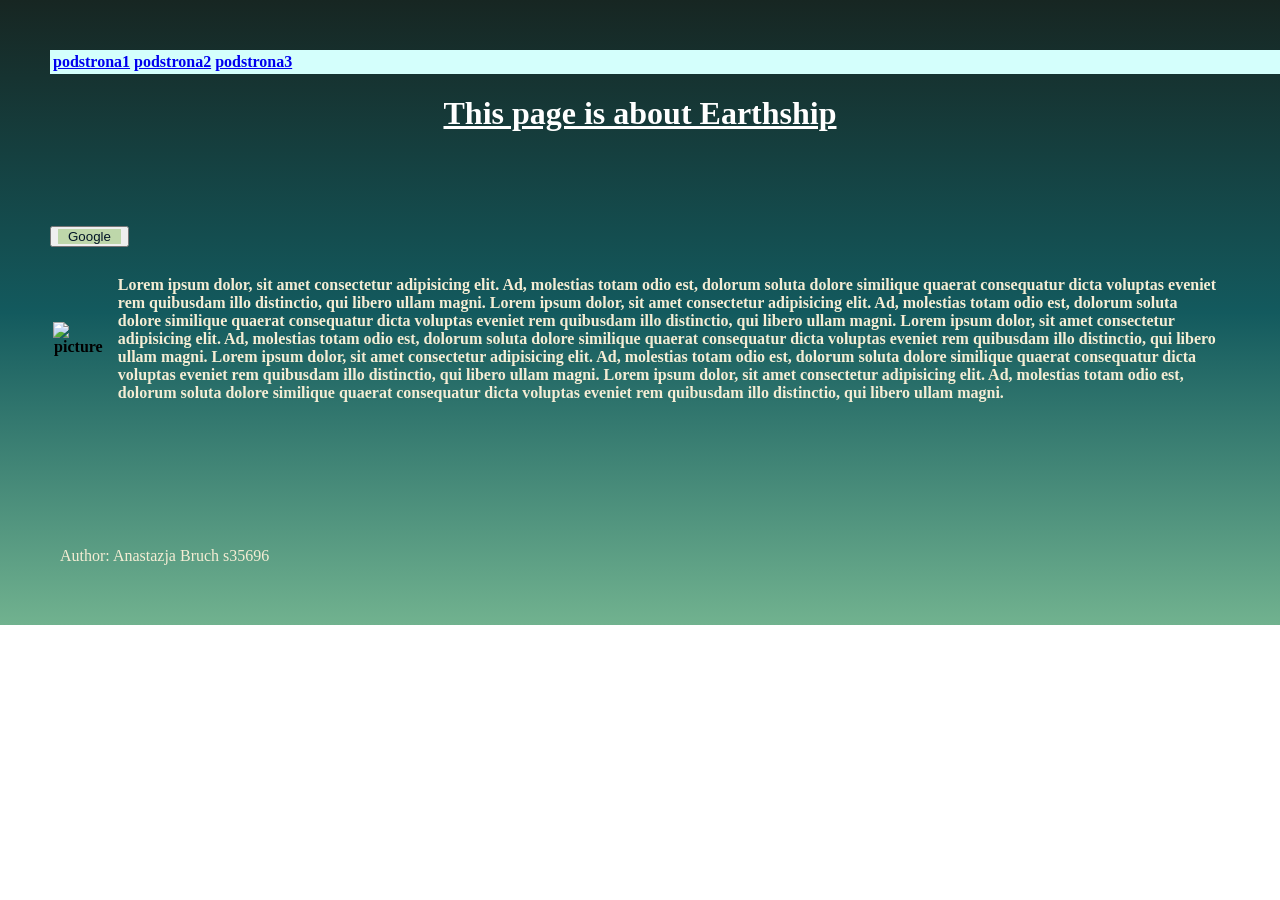
==== index.html @ c8dbd087 "v2" ====
<!DOCTYPE html>
<html lang="en">

<head>
    <title>Index</title>
    <link rel="stylesheet" href="style.css">
    <meta name="strona internetowa" content="earthship house">
</head>

<body>

<nav>
<table>
    <tr>
    <th><a href="http://127.0.0.1:5500/podstrona1.html">podstrona1</a></th>
    <th><a href="http://127.0.0.1:5500/podstrona2.html">podstrona2</a></th>
    <th><a href="http://127.0.0.1:5500/podstrona3.html">podstrona3</a></th>
  </tr>
</table>
</nav>



<h1><u>This page is about Earthship</u></h1>
<br><br><br><br>

<button><a href="https://www.google.com/"target="_blank">Google</a></button>

<table>  
    <tr>
<th><img src="https://upload.wikimedia.org/wikipedia/commons/a/a2/Brighton_Earthship.JPG" alt="picture"></th>
<th><p>Lorem ipsum dolor, sit amet consectetur adipisicing elit. Ad, molestias totam odio est, dolorum soluta 
    dolore similique quaerat consequatur dicta voluptas eveniet rem quibusdam illo distinctio, qui libero ullam 
    magni.
Lorem ipsum dolor, sit amet consectetur adipisicing elit. Ad, molestias totam odio est, dolorum soluta 
    dolore similique quaerat consequatur dicta voluptas eveniet rem quibusdam illo distinctio, qui libero ullam 
    magni.
Lorem ipsum dolor, sit amet consectetur adipisicing elit. Ad, molestias totam odio est, dolorum soluta 
    dolore similique quaerat consequatur dicta voluptas eveniet rem quibusdam illo distinctio, qui libero ullam 
    magni.
Lorem ipsum dolor, sit amet consectetur adipisicing elit. Ad, molestias totam odio est, dolorum soluta 
    dolore similique quaerat consequatur dicta voluptas eveniet rem quibusdam illo distinctio, qui libero ullam 
    magni.
Lorem ipsum dolor, sit amet consectetur adipisicing elit. Ad, molestias totam odio est, dolorum soluta 
    dolore similique quaerat consequatur dicta voluptas eveniet rem quibusdam illo distinctio, qui libero ullam 
    magni.</p></th>
    </tr>
</table>

<br><br><br><br><br>
<footer>
    <p title="This is a footer">Author: Anastazja Bruch s35696</p>
</footer>
</body>
</html>
---- style.css ----
body { background: linear-gradient(to top,#71b28f  0%, #135a5e 50%, #172622 100%);
    length: 100vh; background-repeat: no-repeat; margin: 50px; }

    h1 {text-align: center;
    color: #ffffff;}

p {text-align: left;
    color: #f5edd4;
  padding: 10px;}

    nav { background-color: #d4fffc;
  text-decoration: none;
  width: 100vw;
    }


button a {
  background-color: #bed7aa;
    color: rgb(2, 21, 40);
  padding: 0px 10px;
  text-decoration: none; }

button a:hover {
  background-color: #06291d;
  color: #d5ffb4;}

  img {
    max-width: 100%
  }

  table{
  
  }

  td, th, {color: white
  }
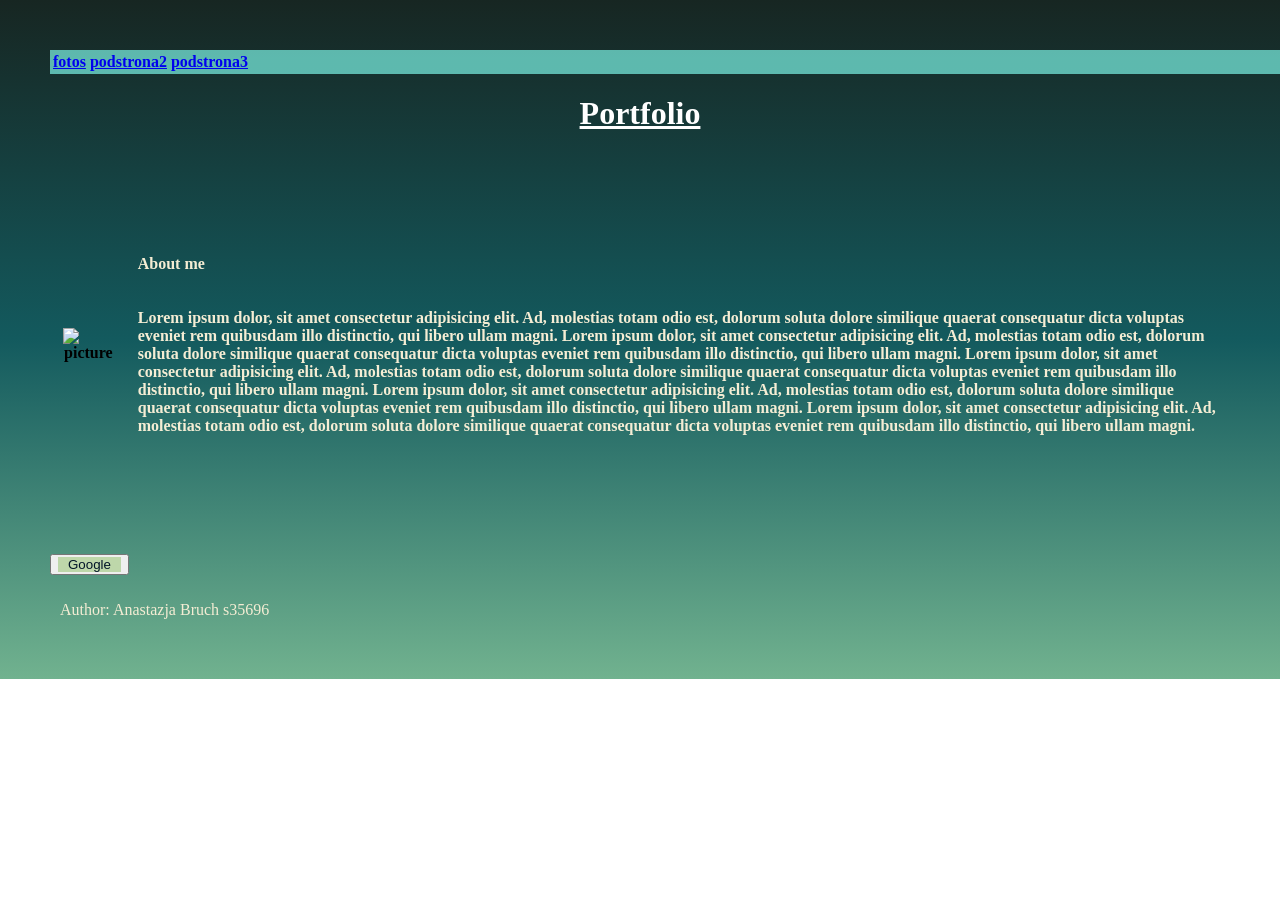
==== commit 0062769b: "v3" ====
--- a/index.html
+++ b/index.html
@@ -12,7 +12,7 @@
 <nav>
 <table>
     <tr>
-    <th><a href="http://127.0.0.1:5500/podstrona1.html">podstrona1</a></th>
+    <th><a href="http://127.0.0.1:5500/podstrona1.html">fotos</a></th>
     <th><a href="http://127.0.0.1:5500/podstrona2.html">podstrona2</a></th>
     <th><a href="http://127.0.0.1:5500/podstrona3.html">podstrona3</a></th>
   </tr>
@@ -21,15 +21,17 @@
 
 
 
-<h1><u>This page is about Earthship</u></h1>
+<h1><u>Portfolio</u></h1>
 <br><br><br><br>
 
-<button><a href="https://www.google.com/"target="_blank">Google</a></button>
+
 
 <table>  
     <tr>
-<th><img src="https://upload.wikimedia.org/wikipedia/commons/a/a2/Brighton_Earthship.JPG" alt="picture"></th>
-<th><p>Lorem ipsum dolor, sit amet consectetur adipisicing elit. Ad, molestias totam odio est, dolorum soluta 
+<th><img src="Grafika/image (28).jpg" alt="picture"></th>
+<th>
+    <p>About me</p>
+    <p>Lorem ipsum dolor, sit amet consectetur adipisicing elit. Ad, molestias totam odio est, dolorum soluta 
     dolore similique quaerat consequatur dicta voluptas eveniet rem quibusdam illo distinctio, qui libero ullam 
     magni.
 Lorem ipsum dolor, sit amet consectetur adipisicing elit. Ad, molestias totam odio est, dolorum soluta 
@@ -48,6 +50,9 @@
 </table>
 
 <br><br><br><br><br>
+
+<button><a href="https://www.google.com/"target="_blank">Google</a></button>
+
 <footer>
     <p title="This is a footer">Author: Anastazja Bruch s35696</p>
 </footer>
--- a/style.css
+++ b/style.css
@@ -8,9 +8,10 @@
     color: #f5edd4;
   padding: 10px;}
 
-    nav { background-color: #d4fffc;
+    nav { background-color: #82fff0a9;
   text-decoration: none;
   width: 100vw;
+  
     }
 
 
@@ -25,7 +26,8 @@
   color: #d5ffb4;}
 
   img {
-    max-width: 100%
+    max-width: 90vw;
+    padding: 10px;
   }
 
   table{
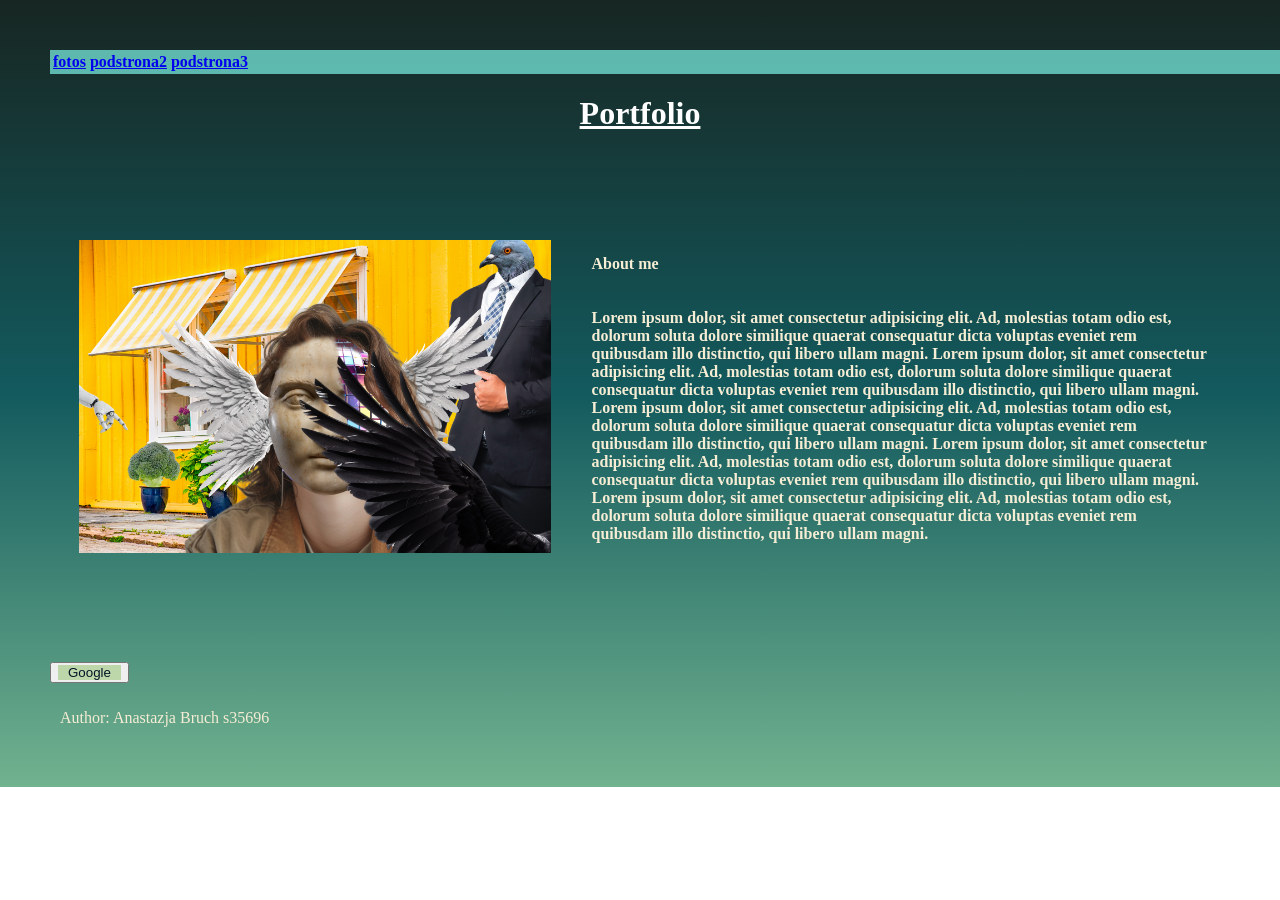
==== commit 8109da6a: "v4" ====
--- a/index.html
+++ b/index.html
@@ -28,7 +28,7 @@
 
 <table>  
     <tr>
-<th><img src="Grafika/image (28).jpg" alt="picture"></th>
+<th><img src="Grafika/2.jpg" alt="picture"></th>
 <th>
     <p>About me</p>
     <p>Lorem ipsum dolor, sit amet consectetur adipisicing elit. Ad, molestias totam odio est, dolorum soluta 
--- a/style.css
+++ b/style.css
@@ -26,8 +26,9 @@
   color: #d5ffb4;}
 
   img {
-    max-width: 90vw;
-    padding: 10px;
+    max-width: 90%;
+    margin: 10px;
+    text-align: center;
   }
 
   table{
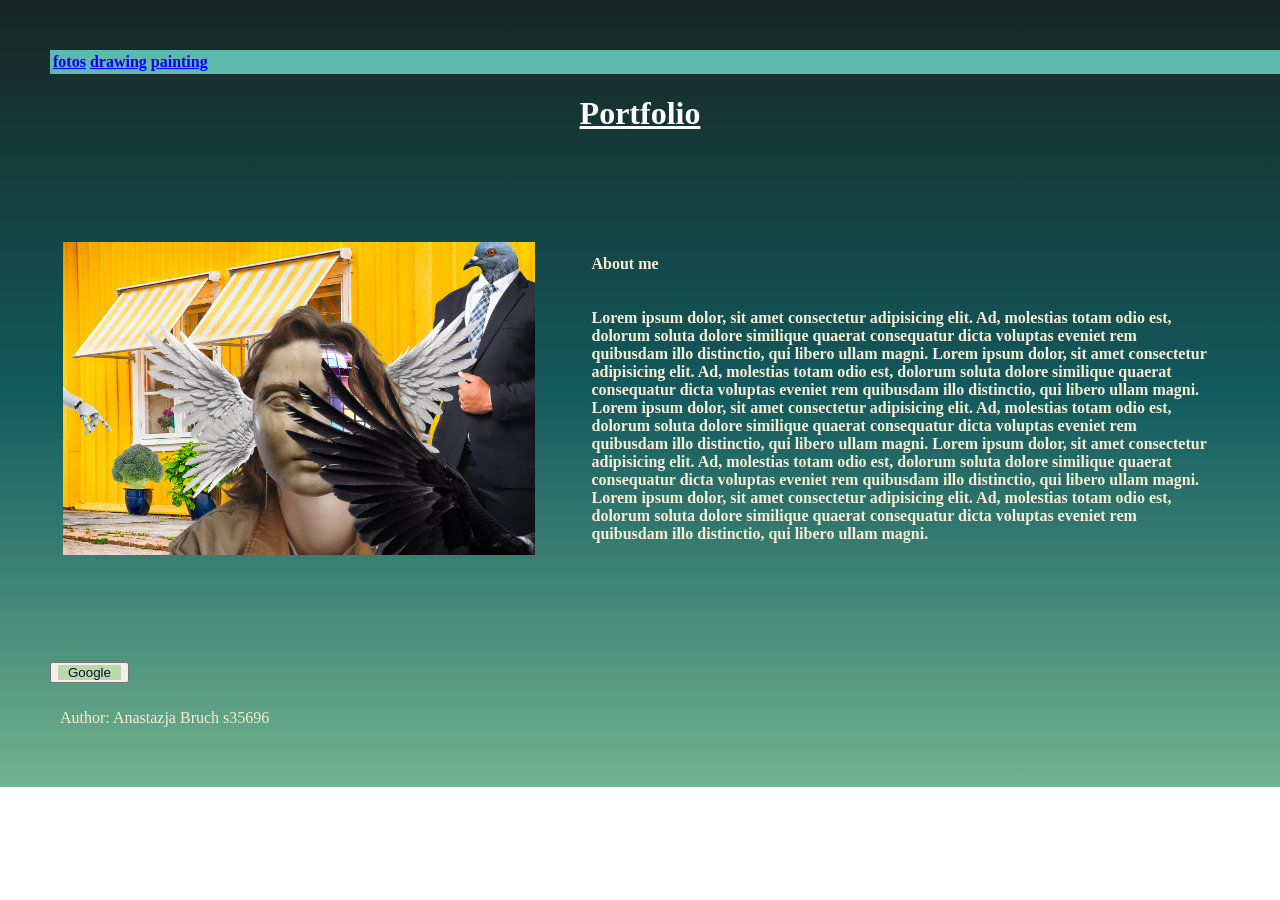
==== commit 043b2a7d: "v6" ====
--- a/index.html
+++ b/index.html
@@ -13,8 +13,8 @@
 <table>
     <tr>
     <th><a href="http://127.0.0.1:5500/podstrona1.html">fotos</a></th>
-    <th><a href="http://127.0.0.1:5500/podstrona2.html">podstrona2</a></th>
-    <th><a href="http://127.0.0.1:5500/podstrona3.html">podstrona3</a></th>
+    <th><a href="http://127.0.0.1:5500/podstrona2.html">drawing</a></th>
+    <th><a href="http://127.0.0.1:5500/podstrona3.html">painting</a></th>
   </tr>
 </table>
 </nav>
@@ -51,7 +51,7 @@
 
 <br><br><br><br><br>
 
-<button><a href="https://www.google.com/"target="_blank">Google</a></button>
+<button><a href="https://www.google.com/" target="_blank">Google</a></button>
 
 <footer>
     <p title="This is a footer">Author: Anastazja Bruch s35696</p>
--- a/style.css
+++ b/style.css
@@ -28,7 +28,7 @@
   img {
     max-width: 90%;
     margin: 10px;
-    text-align: center;
+   display:block; 
   }
 
   table{
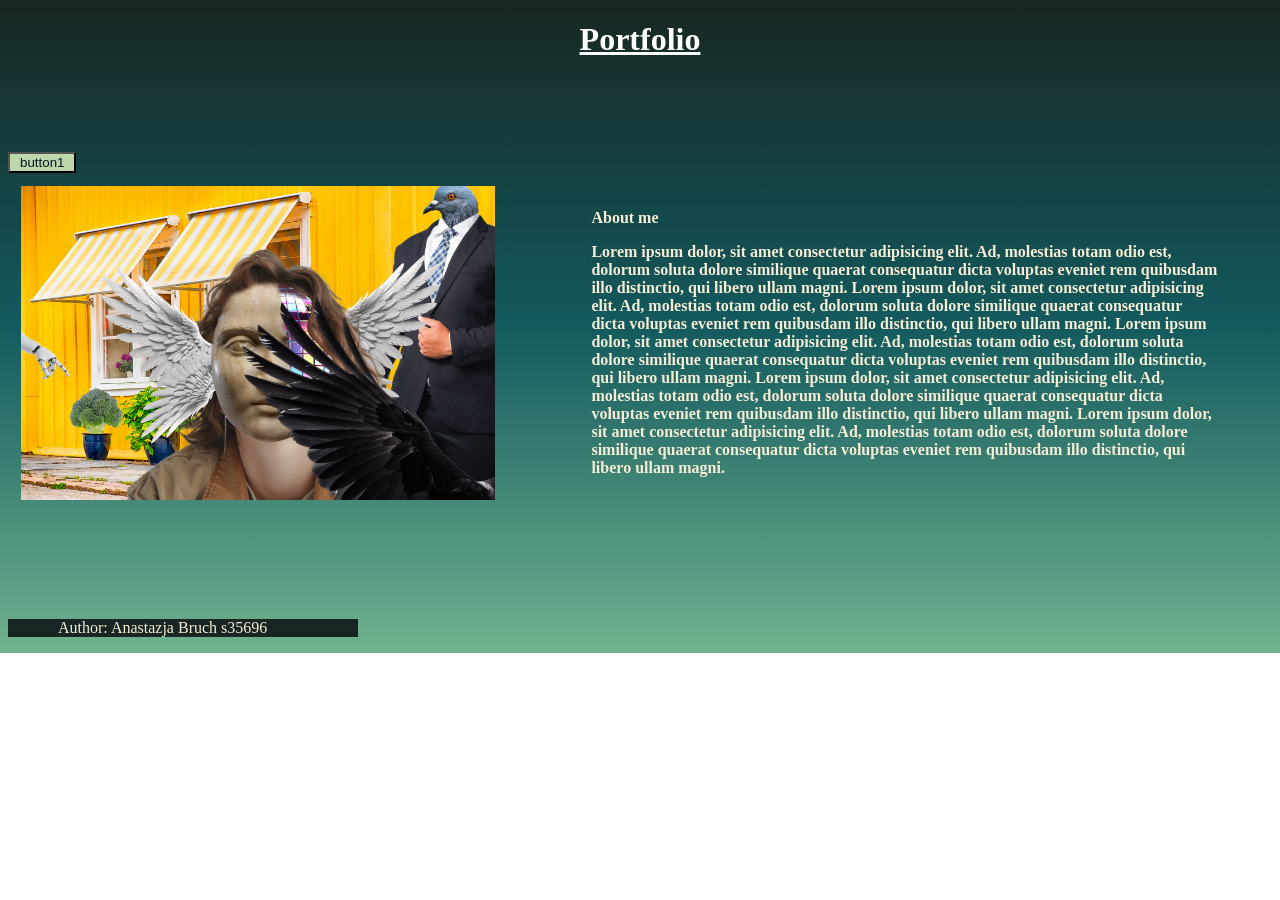
==== commit ef7cbc7d: "v7" ====
--- a/index.html
+++ b/index.html
@@ -9,14 +9,9 @@
 
 <body>
 
+
 <nav>
-<table>
-    <tr>
-    <th><a href="http://127.0.0.1:5500/podstrona1.html">fotos</a></th>
-    <th><a href="http://127.0.0.1:5500/podstrona2.html">drawing</a></th>
-    <th><a href="http://127.0.0.1:5500/podstrona3.html">painting</a></th>
-  </tr>
-</table>
+
 </nav>
 
 
@@ -24,6 +19,7 @@
 <h1><u>Portfolio</u></h1>
 <br><br><br><br>
 
+<button class="button1">button1</button>
 
 
 <table>  
@@ -50,11 +46,9 @@
 </table>
 
 <br><br><br><br><br>
-
-<button><a href="https://www.google.com/" target="_blank">Google</a></button>
-
 <footer>
     <p title="This is a footer">Author: Anastazja Bruch s35696</p>
 </footer>
+
 </body>
 </html>
--- a/style.css
+++ b/style.css
@@ -1,39 +1,50 @@
-body { background: linear-gradient(to top,#71b28f  0%, #135a5e 50%, #172622 100%);
-    length: 100vh; background-repeat: no-repeat; margin: 50px; }
+body { 
+    background: linear-gradient(to top,#71b28f  0%, #135a5e 50%, #172622 100%);
+    background-repeat: no-repeat;}
 
-    h1 {text-align: center;
+    h1 {
+    text-align: center;
     color: #ffffff;}
 
-p {text-align: left;
+p {
+    text-align: left;
     color: #f5edd4;
-  padding: 10px;}
+    margin-left: 50px; 
+    margin-right: 50px;}
 
-    nav { background-color: #82fff0a9;
-  text-decoration: none;
-  width: 100vw;
-  
+.p1 {
+    text-align: right;
+    color: #f5edd4;
+    margin-left: 50px;
+    margin-right: 50px;}
+
+nav { 
+    background-color: #82fff05e;
+    text-decoration: none;
+    max-width: 100%;
+    position: fixed;
     }
 
+.button1 {background-color: #bed7aa;
+    color: rgb(2, 21, 40);
+    padding: 1px 10px;
+    text-decoration: none; 
+}
 
-button a {
-  background-color: #bed7aa;
-    color: rgb(2, 21, 40);
-  padding: 0px 10px;
-  text-decoration: none; }
-
-button a:hover {
-  background-color: #06291d;
-  color: #d5ffb4;}
+.button1: hover {
+    background-color: #06291d; 
+    color: #d5ffb4;
+}
 
   img {
     max-width: 90%;
     margin: 10px;
-   display:block; 
+    display:block; 
   }
 
-  table{
-  
-  }
+footer {
+    background: #172622;
+    max-width: 350px;
+}
 
-  td, th, {color: white
-  }+
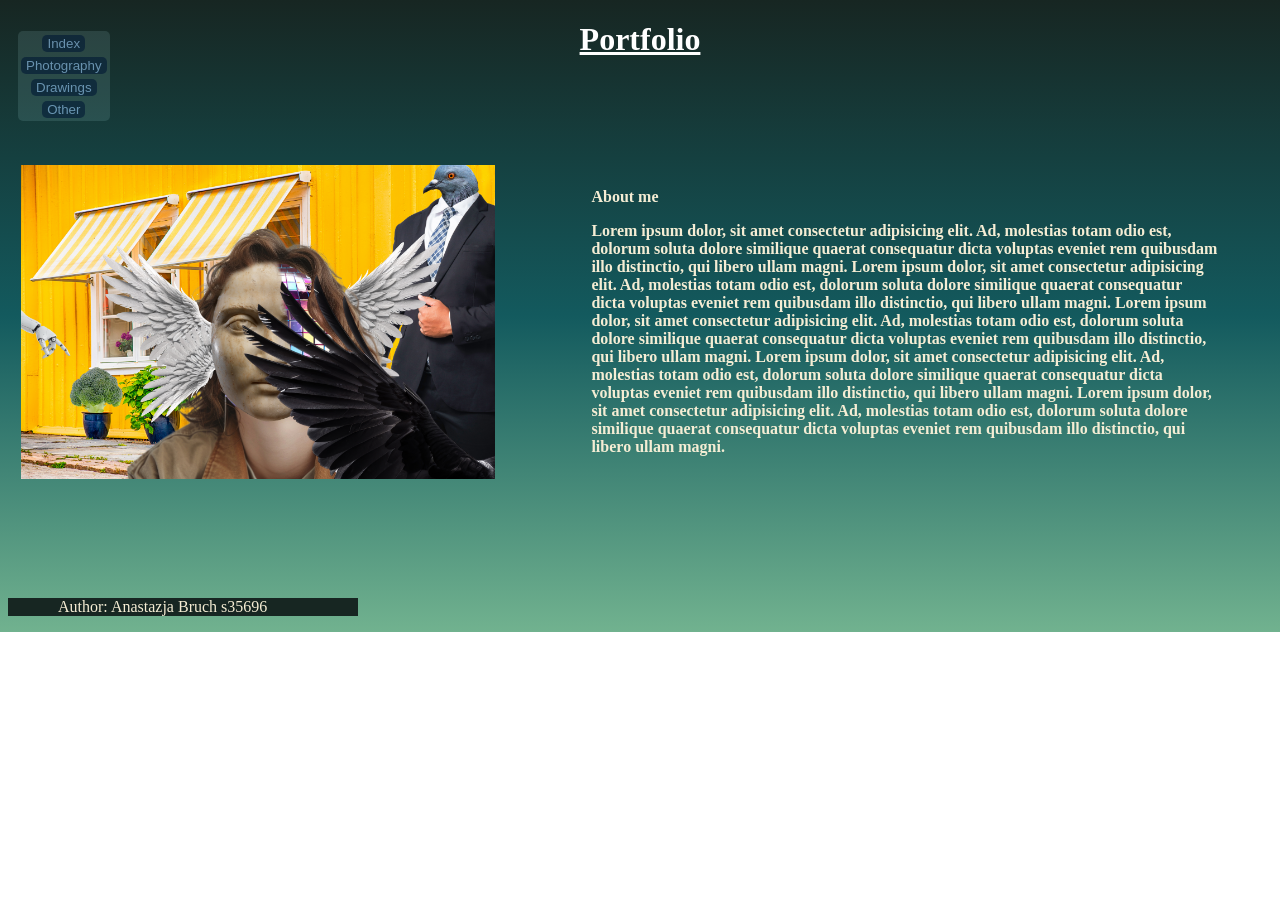
==== commit 64224308: "v8" ====
--- a/index.html
+++ b/index.html
@@ -4,23 +4,30 @@
 <head>
     <title>Index</title>
     <link rel="stylesheet" href="style.css">
-    <meta name="strona internetowa" content="earthship house">
+    <meta name="strona internetowa" content="Portfolio">
 </head>
 
 <body>
+<nav>
+<table class="navbar"> 
+    <tr>
 
-
-<nav>
-
+        <th><button class="button1" onclick= "location.href='index.html'" type="button">Index</button></th> 
+    </tr>
+    <tr>
+        <th><button class="button1" onclick= "location.href='podstrona1.html'" type="button">Photography</button></th>
+    </tr>
+    <tr>    
+        <th><button class="button1" onclick= "location.href='podstrona2.html'" type="button">Drawings</button></th>
+    </tr>
+     <tr>    
+        <th><button class="button1" onclick= "location.href='podstrona3.html'" type="button">Other</button></th>
+    </tr>
+</table>
 </nav>
-
-
 
 <h1><u>Portfolio</u></h1>
 <br><br><br><br>
-
-<button class="button1">button1</button>
-
 
 <table>  
     <tr>
--- a/style.css
+++ b/style.css
@@ -1,46 +1,61 @@
 body { 
     background: linear-gradient(to top,#71b28f  0%, #135a5e 50%, #172622 100%);
-    background-repeat: no-repeat;}
+    background-repeat: no-repeat;
+}
 
-    h1 {
+h1 {
     text-align: center;
-    color: #ffffff;}
+    color: #ffffff;
+}
 
 p {
     text-align: left;
     color: #f5edd4;
     margin-left: 50px; 
-    margin-right: 50px;}
+    margin-right: 50px;
+}
 
 .p1 {
-    text-align: right;
+    text-align: center;
     color: #f5edd4;
     margin-left: 50px;
-    margin-right: 50px;}
+    margin-right: 50px;
+}
 
 nav { 
-    background-color: #82fff05e;
+    background-color: #c0fff81e;
     text-decoration: none;
-    max-width: 100%;
+    margin: 10px;
+    max-width: 10%;
     position: fixed;
-    }
-
-.button1 {background-color: #bed7aa;
-    color: rgb(2, 21, 40);
-    padding: 1px 10px;
-    text-decoration: none; 
+    border-radius: 5px;
 }
 
-.button1: hover {
-    background-color: #06291d; 
-    color: #d5ffb4;
+.button1 {
+    background-color: #001835;
+    color: rgb(147, 195, 243);
+    padding: 1px 5px;
+    text-decoration: none; 
+    border: double, #00ff55, 0px;
+    border-radius: 5px;
+    opacity: 60%;
 }
 
-  img {
+.button1:hover {
+    background-color: #001a3d;
+    color: rgb(118, 172, 222);
+    padding: 5px 20px;
+    text-decoration: none; 
+    border: double, #00ff55, 0px;
+    border-radius: 5px;
+    opacity: 100%;
+}
+
+img {
     max-width: 90%;
     margin: 10px;
     display:block; 
-  }
+}
 
 footer {
     background: #172622;
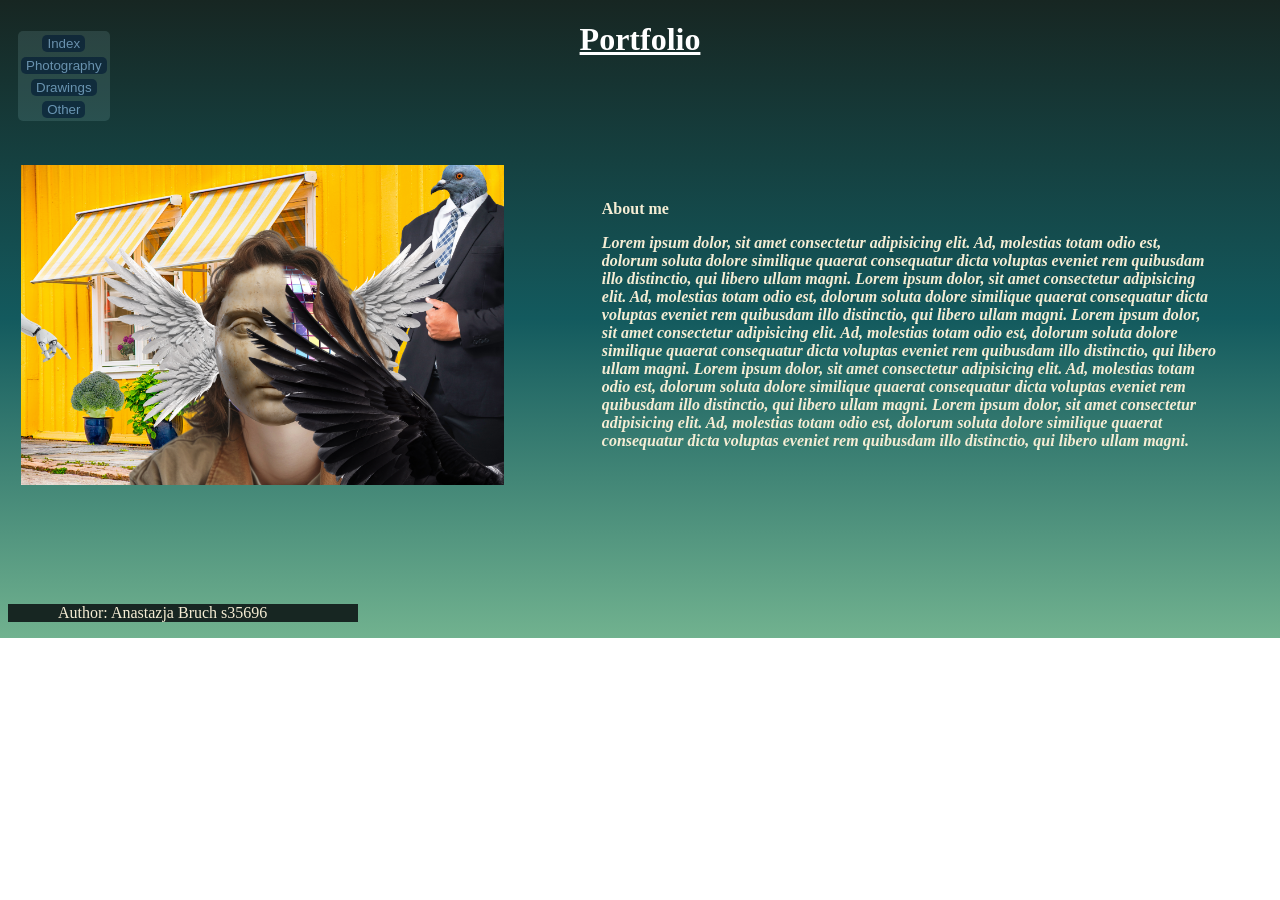
==== commit 37eb6fc0: "v9" ====
--- a/index.html
+++ b/index.html
@@ -4,6 +4,7 @@
 <head>
     <title>Index</title>
     <link rel="stylesheet" href="style.css">
+    <meta charset="UTF-8">
     <meta name="strona internetowa" content="Portfolio">
 </head>
 
@@ -11,7 +12,6 @@
 <nav>
 <table class="navbar"> 
     <tr>
-
         <th><button class="button1" onclick= "location.href='index.html'" type="button">Index</button></th> 
     </tr>
     <tr>
@@ -34,7 +34,7 @@
 <th><img src="Grafika/2.jpg" alt="picture"></th>
 <th>
     <p>About me</p>
-    <p>Lorem ipsum dolor, sit amet consectetur adipisicing elit. Ad, molestias totam odio est, dolorum soluta 
+    <p title="Nothing interesting"><i>Lorem ipsum dolor, sit amet consectetur adipisicing elit. Ad, molestias totam odio est, dolorum soluta 
     dolore similique quaerat consequatur dicta voluptas eveniet rem quibusdam illo distinctio, qui libero ullam 
     magni.
 Lorem ipsum dolor, sit amet consectetur adipisicing elit. Ad, molestias totam odio est, dolorum soluta 
@@ -48,7 +48,7 @@
     magni.
 Lorem ipsum dolor, sit amet consectetur adipisicing elit. Ad, molestias totam odio est, dolorum soluta 
     dolore similique quaerat consequatur dicta voluptas eveniet rem quibusdam illo distinctio, qui libero ullam 
-    magni.</p></th>
+    magni.<i></p></th>
     </tr>
 </table>
 
--- a/style.css
+++ b/style.css
@@ -1,6 +1,6 @@
 body { 
     background: linear-gradient(to top,#71b28f  0%, #135a5e 50%, #172622 100%);
-    background-repeat: no-repeat;
+    background-repeat: no-repeat; max-width: 100vw;
 }
 
 h1 {
@@ -62,4 +62,19 @@
     max-width: 350px;
 }
 
+.container {
+  display: grid;
+  grid-template-columns: auto auto auto;
+  background-color: rgba(30, 143, 255, 0);
+  padding: 5px;
+  gap: 5px;
+  max-width: 100%;
+}
+.container div {
+  background-color: #f1f1f100;
+  color: #000;
+  padding: 10px;
+  max-width: 100%;
+}
 
+
